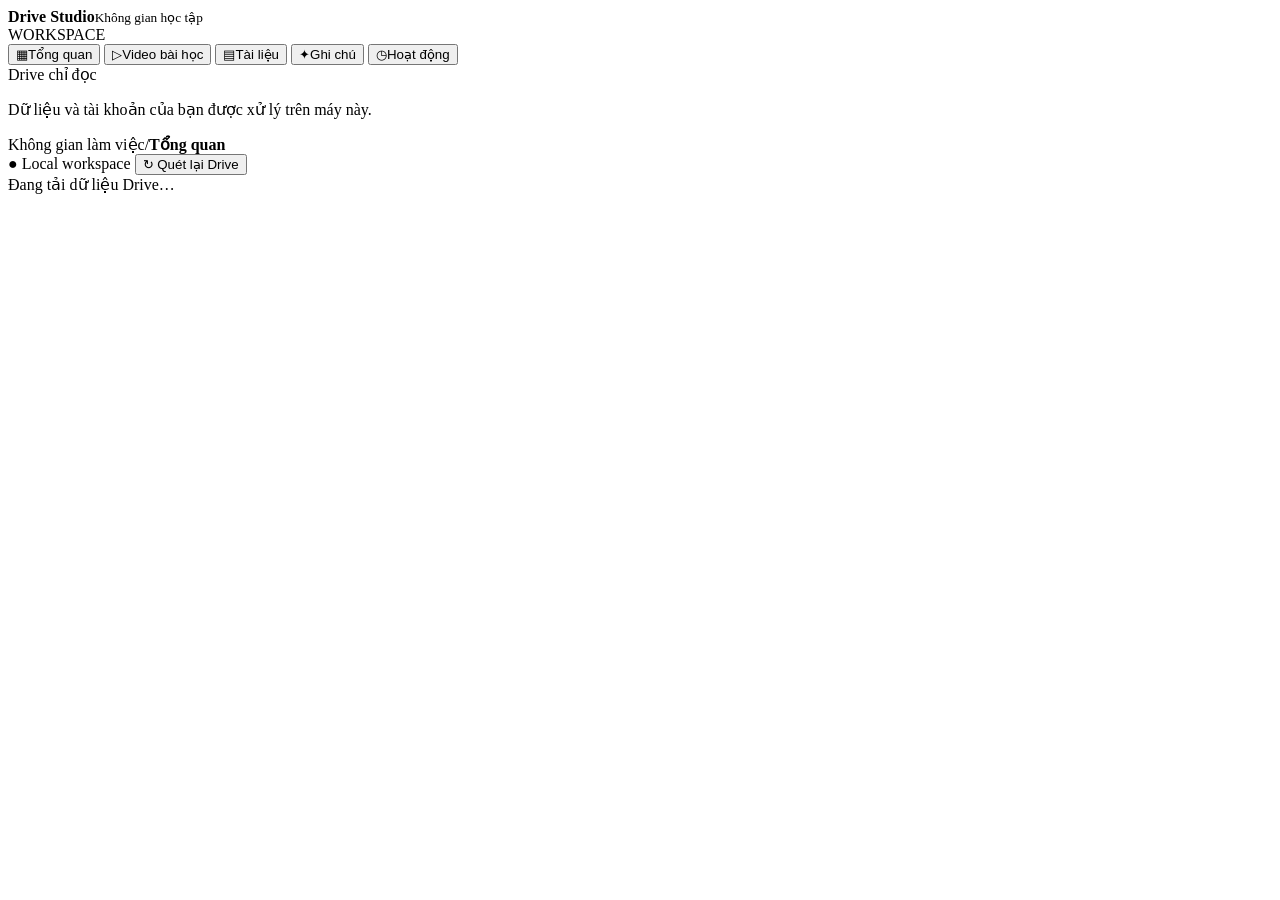
==== web/index.html @ a87edc55 "first commit" ====
<!doctype html>
<html lang="vi">
  <head>
    <meta charset="utf-8">
    <meta name="viewport" content="width=device-width, initial-scale=1">
    <meta name="theme-color" content="#101e2b">
    <title>Drive Studio · Quản lý nội dung học tập</title>
    <meta name="description" content="Giao diện quản lý video, phụ đề, tài liệu và ghi chú học tập từ Google Drive.">
    <link rel="stylesheet" href="/styles.css">
    <script src="/app.js" defer></script>
  </head>
  <body>
    <div class="app-shell">
      <aside class="sidebar" aria-label="Điều hướng chính">
        <div class="brand">
          <div class="brand-mark" aria-hidden="true"><span></span><span></span><span></span><span></span></div>
          <div><strong>Drive Studio</strong><small>Không gian học tập</small></div>
        </div>
        <div class="workspace-label">WORKSPACE</div>
        <nav class="nav" id="nav">
          <button type="button" data-view="overview" class="active"><span class="nav-icon">▦</span>Tổng quan</button>
          <button type="button" data-view="videos"><span class="nav-icon">▷</span>Video bài học</button>
          <button type="button" data-view="documents"><span class="nav-icon">▤</span>Tài liệu</button>
          <button type="button" data-view="notes"><span class="nav-icon">✦</span>Ghi chú</button>
          <button type="button" data-view="activity"><span class="nav-icon">◷</span>Hoạt động</button>
        </nav>
        <div class="sidebar-bottom">
          <div class="connection-pill"><span class="live-dot"></span> Drive chỉ đọc</div>
          <p>Dữ liệu và tài khoản của bạn được xử lý trên máy này.</p>
        </div>
      </aside>

      <div class="main-column">
        <header class="topbar">
          <div class="breadcrumbs"><span>Không gian làm việc</span><span class="crumb-separator">/</span><strong id="crumb-title">Tổng quan</strong></div>
          <div class="top-actions">
            <span class="local-badge">● <span>Local workspace</span></span>
            <button type="button" class="button button-outline" data-run="scan"><span aria-hidden="true">↻</span> Quét lại Drive</button>
          </div>
        </header>

        <main id="main" tabindex="-1"><div class="loading-state">Đang tải dữ liệu Drive…</div></main>
      </div>
    </div>

    <div id="drawer-backdrop" class="drawer-backdrop" hidden></div>
    <aside id="drawer" class="drawer" aria-label="Chi tiết tệp" aria-hidden="true">
      <div id="drawer-content"></div>
    </aside>
    <div id="toast" class="toast" role="status" aria-live="polite"></div>
  </body>
</html>
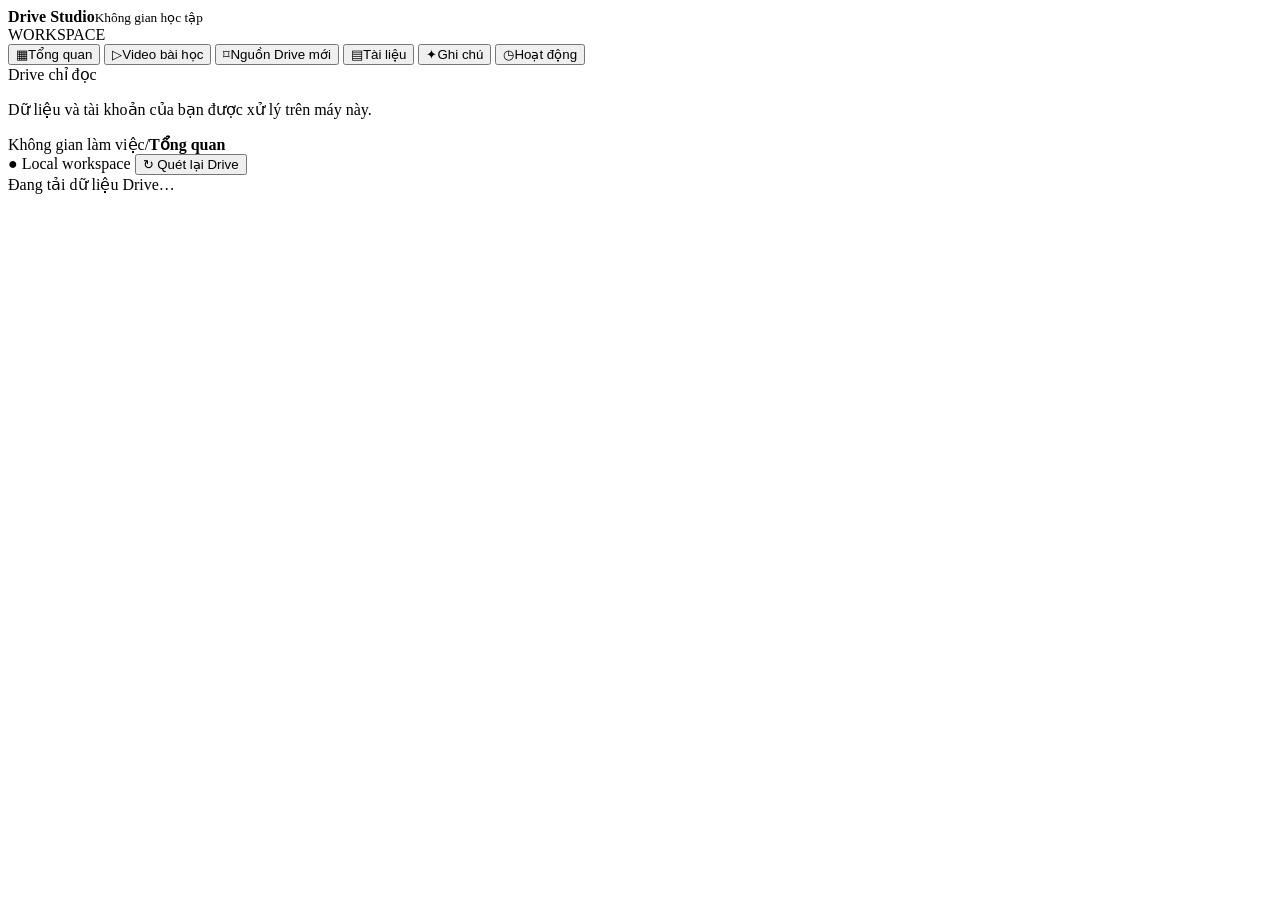
==== commit c6d207cb: "Expand Drive course browser and transcript processing" ====
--- a/web/index.html
+++ b/web/index.html
@@ -20,6 +20,7 @@
         <nav class="nav" id="nav">
           <button type="button" data-view="overview" class="active"><span class="nav-icon">▦</span>Tổng quan</button>
           <button type="button" data-view="videos"><span class="nav-icon">▷</span>Video bài học</button>
+          <button type="button" data-view="sources"><span class="nav-icon">⌑</span>Nguồn Drive mới</button>
           <button type="button" data-view="documents"><span class="nav-icon">▤</span>Tài liệu</button>
           <button type="button" data-view="notes"><span class="nav-icon">✦</span>Ghi chú</button>
           <button type="button" data-view="activity"><span class="nav-icon">◷</span>Hoạt động</button>
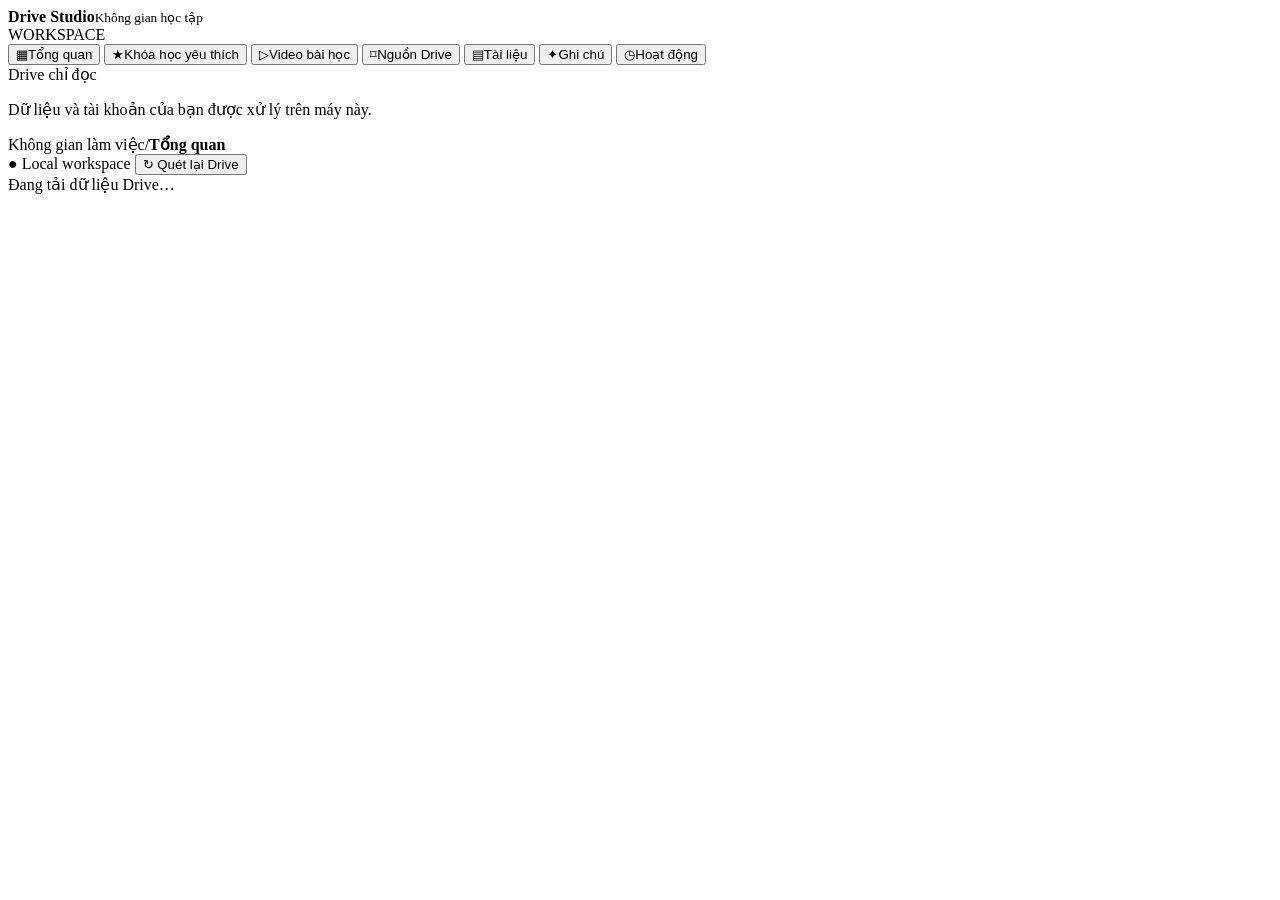
==== commit 1987a579: "update" ====
--- a/web/index.html
+++ b/web/index.html
@@ -19,8 +19,9 @@
         <div class="workspace-label">WORKSPACE</div>
         <nav class="nav" id="nav">
           <button type="button" data-view="overview" class="active"><span class="nav-icon">▦</span>Tổng quan</button>
+          <button type="button" data-view="favorites"><span class="nav-icon">★</span>Khóa học yêu thích</button>
           <button type="button" data-view="videos"><span class="nav-icon">▷</span>Video bài học</button>
-          <button type="button" data-view="sources"><span class="nav-icon">⌑</span>Nguồn Drive mới</button>
+          <button type="button" data-view="sources"><span class="nav-icon">⌑</span>Nguồn Drive</button>
           <button type="button" data-view="documents"><span class="nav-icon">▤</span>Tài liệu</button>
           <button type="button" data-view="notes"><span class="nav-icon">✦</span>Ghi chú</button>
           <button type="button" data-view="activity"><span class="nav-icon">◷</span>Hoạt động</button>
